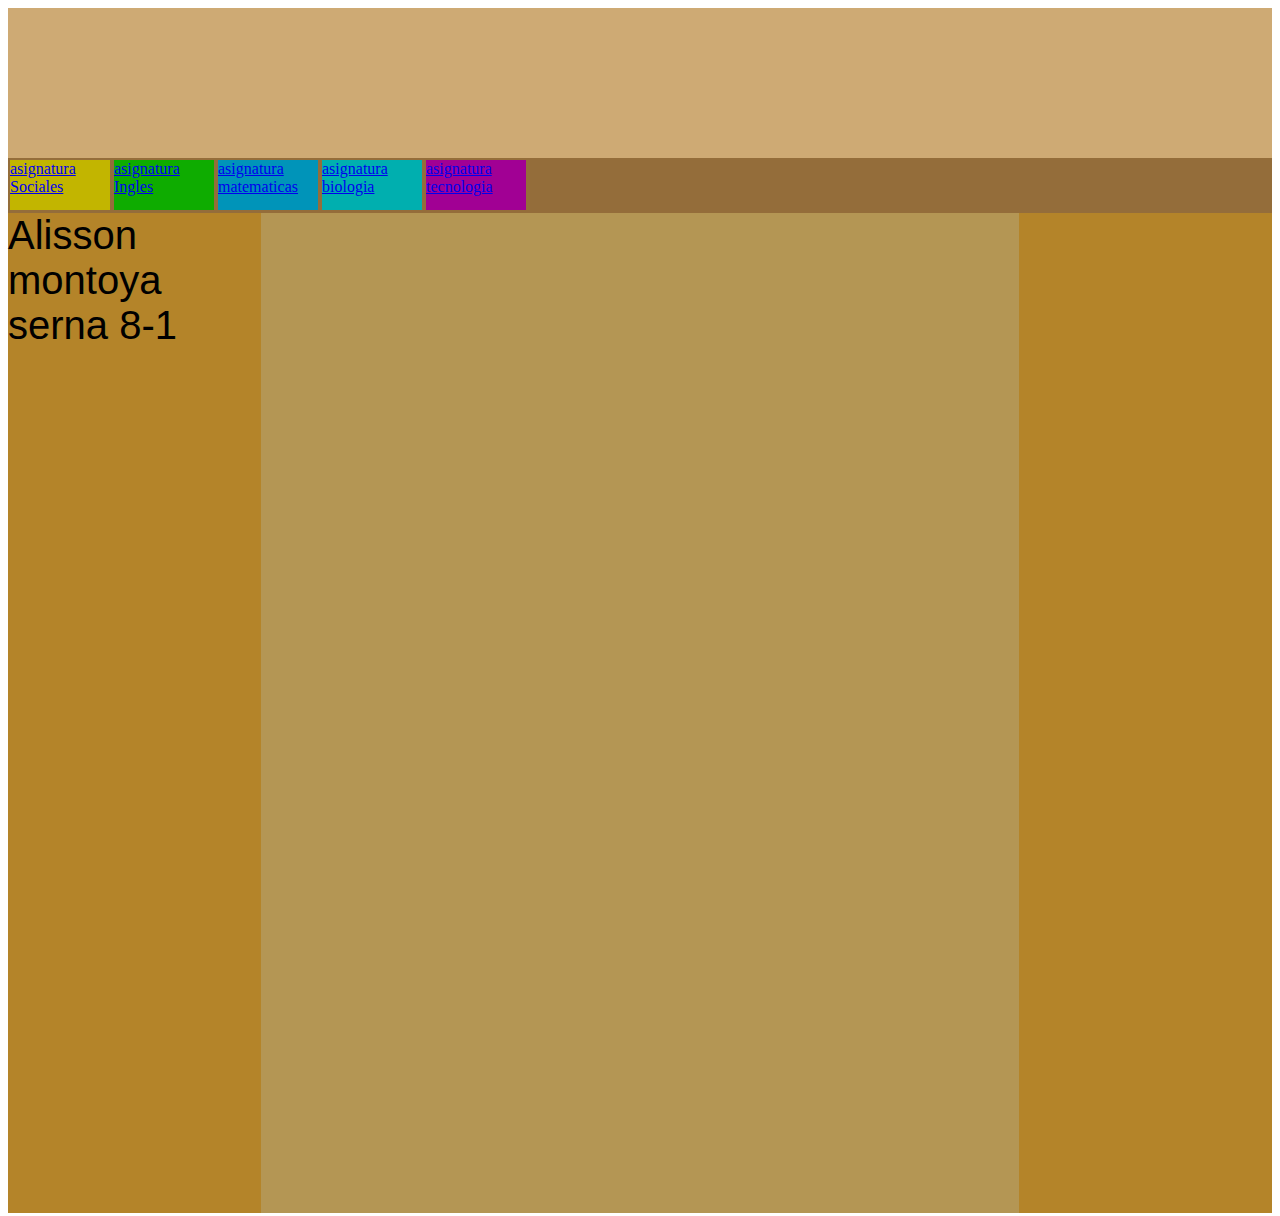
==== biologia.html @ 8f23d9fb "actualizacion1 06/03/2023" ====
<!DOCTYPE html>
<html lang="en">
<head>
    <meta charset="UTF-8">
    <meta http-equiv="X-UA-Compatible" content="IE=edge">
    <meta name="viewport" content="width=device-width, initial-scale=1.0">
    <title>Document</title>
    <link rel="stylesheet" href="Temas.css">
</head>
<body>
    <div class="Contenedor">  
        <div class="Encabezado">
            
        </div>
        <div class="Menú">
            <div class="Sociales">
                <a href="Sociales.html">asignatura Sociales</a>
            </div>
            <div class="Ingles">
                <a href="Ingles.html">asignatura Ingles</a>
            </div>
            <div class="matematicas">
                <a href="matematicas.html">asignatura matematicas</a>
            </div>
            <div class="biologia">
            <a href="biologia.html">asignatura biologia</a>
            </div>
            <div class="tecnologia">
                <a href="tecnologia.html">asignatura tecnologia</a>
            </div>
        </div>
    
    <div class="Contenedor2"> 
        <div class="Izquierda">
            Alisson montoya serna 8-1
           
        </div>
        <div class="Centro"> 
            
        </div>
        <div class="Derecha">
           
        </div>
    </div>
</div>
</body>
</html>
---- Temas.css ----
.Contenedor {
    width: 100%;
    height: 1200px;
    background-color: rgb(202, 183, 129);
}
.Encabezado {
    width: 100%;
    height: 150px;
    background-color: rgb(206, 170, 116);
    
    font-size: 35px;
    font-family: cursive;
    color: black;
    text-align: center;
}
.Menú {
    display: flex;
    width: 100%;
    height: 55px;
    background-color: rgb(148, 109, 58);
}

.Sociales{
    width: 100px;
    height: 50px;
    background-color: rgb(194, 181, 0);
    margin: 2px;
}

.Ingles{
    width: 100px;
    height: 50px;
    background-color: rgb(14, 172, 0);
    margin: 2px;
}

.matematicas{
    width: 100px;
    height: 50px;
    background-color: rgb(0, 148, 185);
    margin: 2px;
}

.biologia{
    width: 100px;
    height: 50px;
    background-color: rgb(0, 175, 175);
    margin: 2px;
}

.tecnologia{
    width: 100px;
    height: 50px;
    background-color: rgb(161, 0, 148);
    margin: 2px;
}

.Contenedor2 {
    display: flex;
    width: 100%;
    height: 1000px;
    background-color: rgb(189, 154, 102);
}
.Izquierda {
    width: 20%;
    height: 1000px;
    background-color: rgb(180, 132, 41);
    font-size: 40px;
    font-family: 'Segoe UI', Tahoma, Geneva, Verdana, sans-serif;
    color: black;
}
.Centro  {
    width: 60%;
    height: 1000px;
    background-color: rgb(180, 150, 84);
    font-size: 40px;
    font-family: 'Segoe UI', Tahoma, Geneva, Verdana, sans-serif;
    color: black;
}
.Derecha {
    width: 20%;
    height: 1000px;
    background-color: rgb(180, 132, 41);
    font-size: 40px;
    font-family: 'Segoe UI', Tahoma, Geneva, Verdana, sans-serif;
    color: black;
}
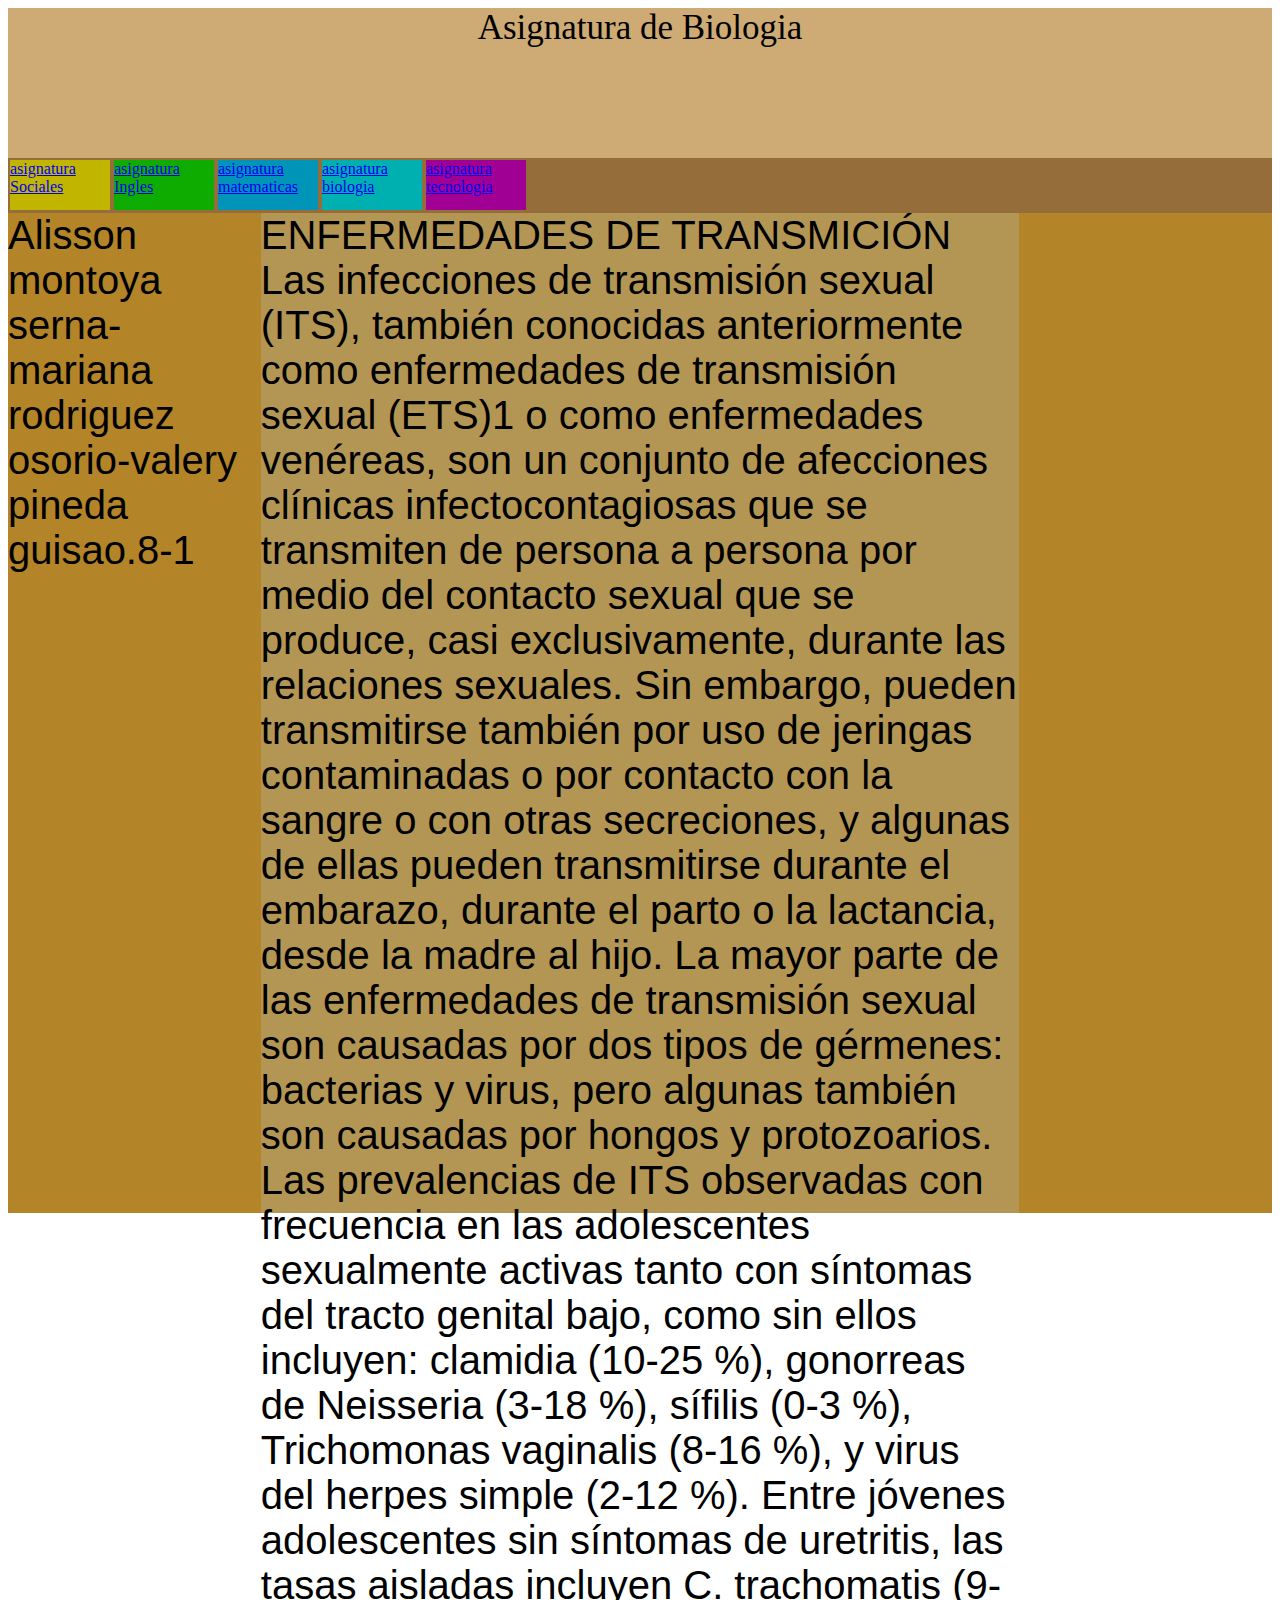
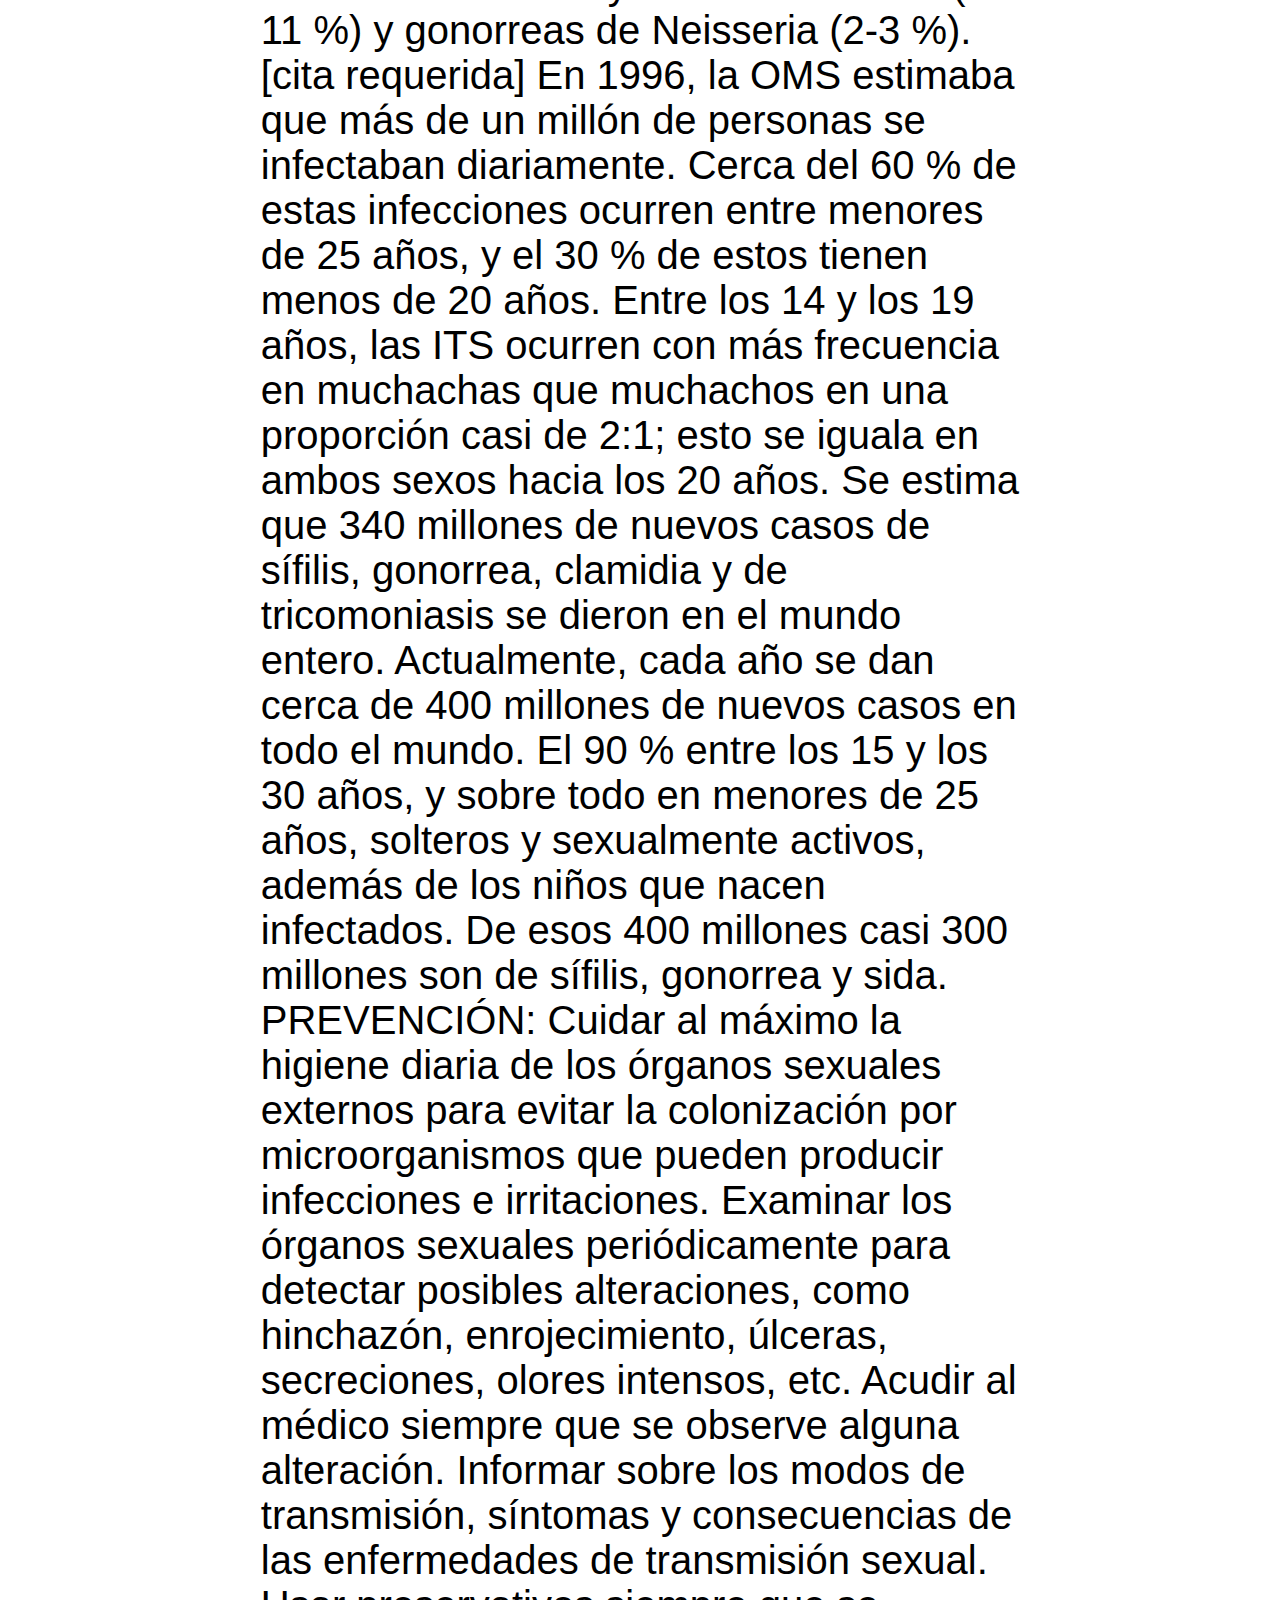
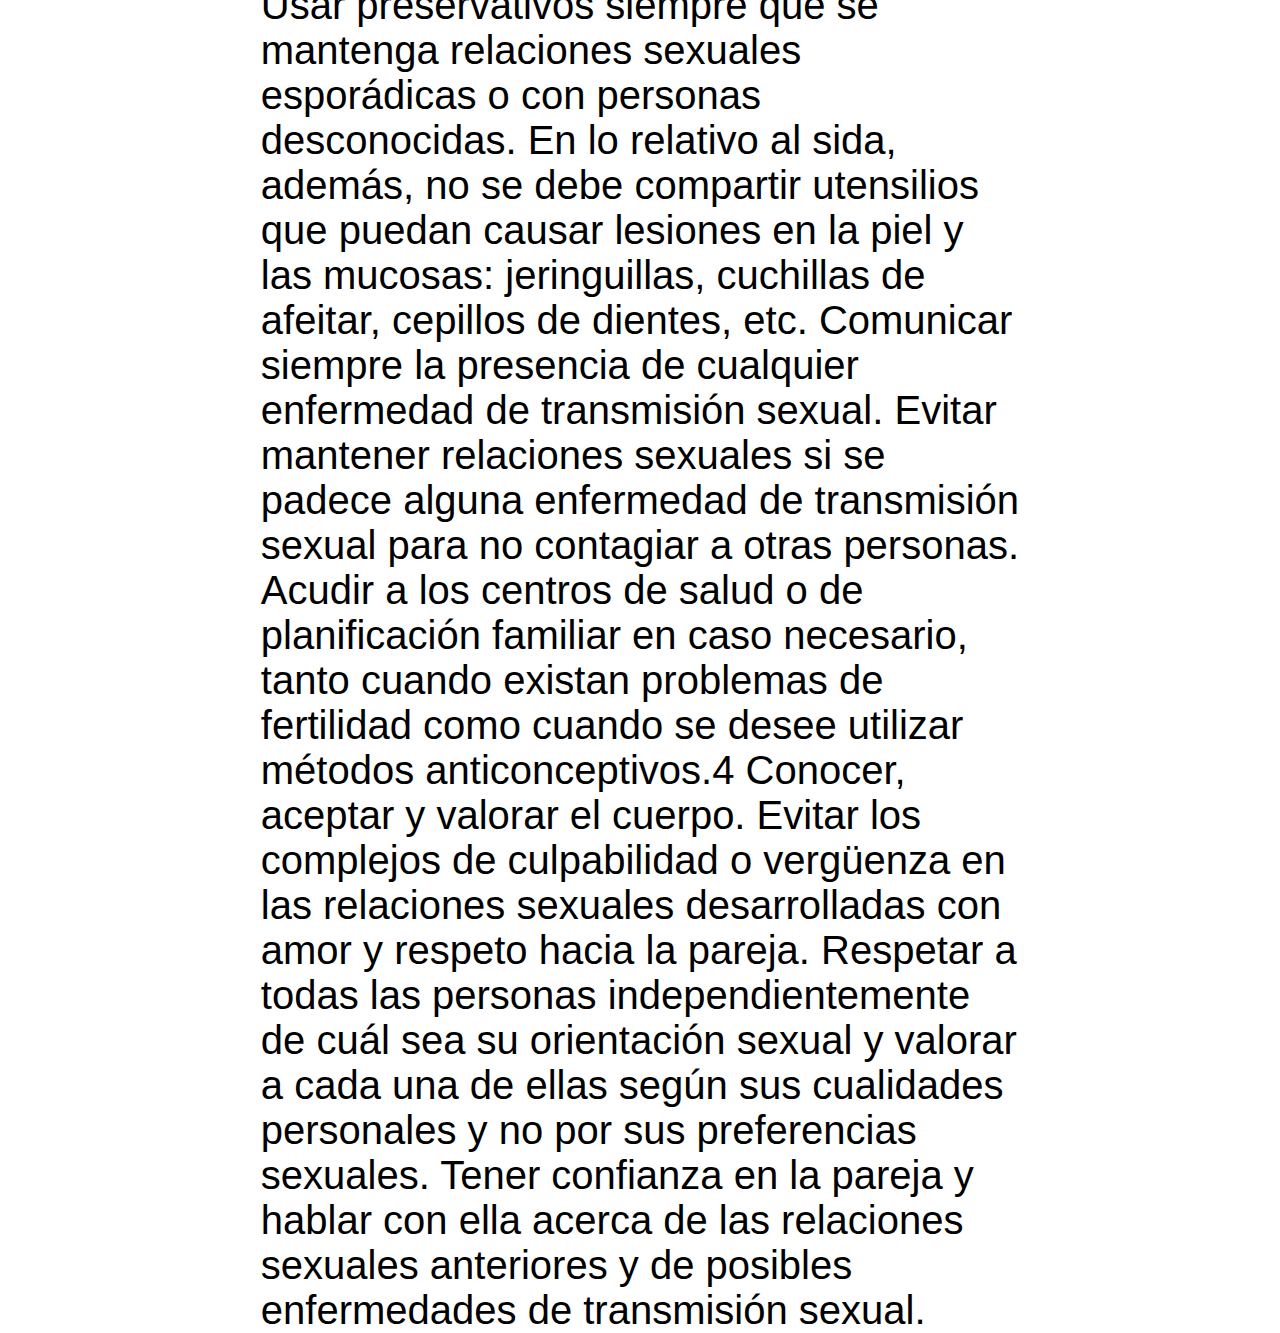
==== commit 6e326301: "ACTUALIZACIÓN 3 10/7/2023" ====
--- a/biologia.html
+++ b/biologia.html
@@ -10,7 +10,7 @@
 <body>
     <div class="Contenedor">  
         <div class="Encabezado">
-            
+            Asignatura de Biologia
         </div>
         <div class="Menú">
             <div class="Sociales">
@@ -32,10 +32,43 @@
     
     <div class="Contenedor2"> 
         <div class="Izquierda">
-            Alisson montoya serna 8-1
+            Alisson montoya serna-mariana rodriguez osorio-valery pineda guisao.8-1
            
         </div>
         <div class="Centro"> 
+            ENFERMEDADES DE TRANSMICIÓN
+Las infecciones de transmisión sexual (ITS), también conocidas anteriormente como enfermedades de transmisión sexual (ETS)1 o como enfermedades venéreas, son un conjunto de afecciones clínicas infectocontagiosas que se transmiten de persona a persona por medio del contacto sexual que se produce, casi exclusivamente, durante las relaciones sexuales. Sin embargo, pueden transmitirse también por uso de jeringas contaminadas o por contacto con la sangre o con otras secreciones, y algunas de ellas pueden transmitirse durante el embarazo, durante el parto o la lactancia, desde la madre al hijo. La mayor parte de las enfermedades de transmisión sexual son causadas por dos tipos de gérmenes: bacterias y virus, pero algunas también son causadas por hongos y protozoarios.
+Las prevalencias de ITS observadas con frecuencia en las adolescentes sexualmente activas tanto con síntomas del tracto genital bajo, como sin ellos incluyen:
+clamidia (10-25 %),
+gonorreas de Neisseria (3-18 %),
+sífilis (0-3 %),
+Trichomonas vaginalis (8-16 %), y
+virus del herpes simple (2-12 %).
+Entre jóvenes adolescentes sin síntomas de uretritis, las tasas aisladas incluyen C. trachomatis (9-11 %) y gonorreas de Neisseria (2-3 %).[cita requerida]
+
+En 1996, la OMS estimaba que más de un millón de personas se infectaban diariamente. Cerca del 60 % de estas infecciones ocurren entre menores de 25 años, y el 30 % de estos tienen menos de 20 años. Entre los 14 y los 19 años, las ITS ocurren con más frecuencia en muchachas que muchachos en una proporción casi de 2:1; esto se iguala en ambos sexos hacia los 20 años. Se estima que 340 millones de nuevos casos de sífilis, gonorrea, clamidia y de tricomoniasis se dieron en el mundo entero.
+
+Actualmente, cada año se dan cerca de 400 millones de nuevos casos en todo el mundo. El 90 % entre los 15 y los 30 años, y sobre todo en menores de 25 años, solteros y sexualmente activos, además de los niños que nacen infectados. De esos 400 millones casi 300 millones son de sífilis, gonorrea y sida.
+
+
+
+
+PREVENCIÓN:
+Cuidar al máximo la higiene diaria de los órganos sexuales externos para evitar la colonización por microorganismos que pueden producir infecciones e irritaciones.
+Examinar los órganos sexuales periódicamente para detectar posibles alteraciones, como hinchazón, enrojecimiento, úlceras, secreciones, olores intensos, etc.
+Acudir al médico siempre que se observe alguna alteración.
+Informar sobre los modos de transmisión, síntomas y consecuencias de las enfermedades de transmisión sexual.
+Usar preservativos siempre que se mantenga relaciones sexuales esporádicas o con personas desconocidas. En lo relativo al sida, además, no se debe compartir utensilios que puedan causar lesiones en la piel y las mucosas: jeringuillas, cuchillas de afeitar, cepillos de dientes, etc.
+Comunicar siempre la presencia de cualquier enfermedad de transmisión sexual.
+Evitar mantener relaciones sexuales si se padece alguna enfermedad de transmisión sexual para no contagiar a otras personas.
+Acudir a los centros de salud o de planificación familiar en caso necesario, tanto cuando existan problemas de fertilidad como cuando se desee utilizar métodos anticonceptivos.4
+Conocer, aceptar y valorar el cuerpo.
+Evitar los complejos de culpabilidad o vergüenza en las relaciones sexuales desarrolladas con amor y respeto hacia la pareja.
+Respetar a todas las personas independientemente de cuál sea su orientación sexual y valorar a cada una de ellas según sus cualidades personales y no por sus preferencias sexuales.
+Tener confianza en la pareja y hablar con ella acerca de las relaciones sexuales anteriores y de posibles enfermedades de transmisión sexual.
+
+            
+            
             
         </div>
         <div class="Derecha">
@@ -44,4 +77,4 @@
     </div>
 </div>
 </body>
-</html>+</html>
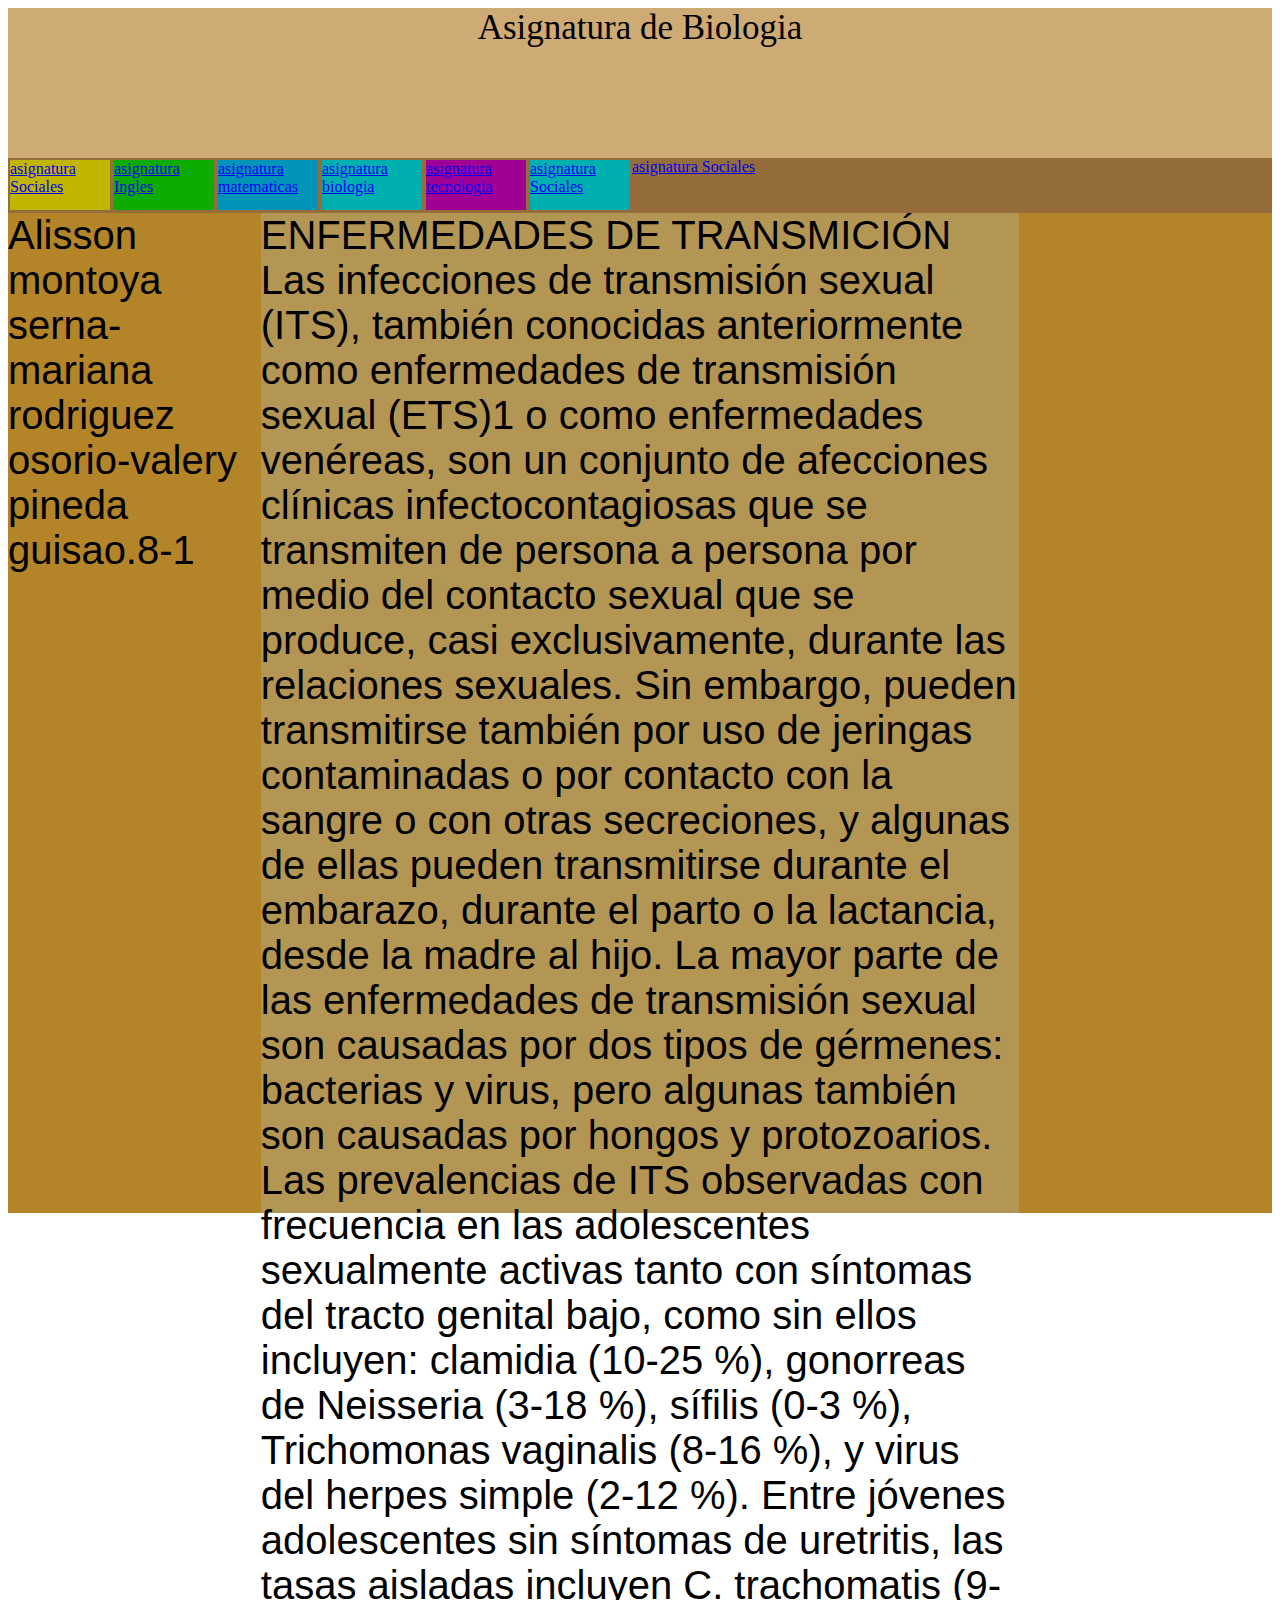
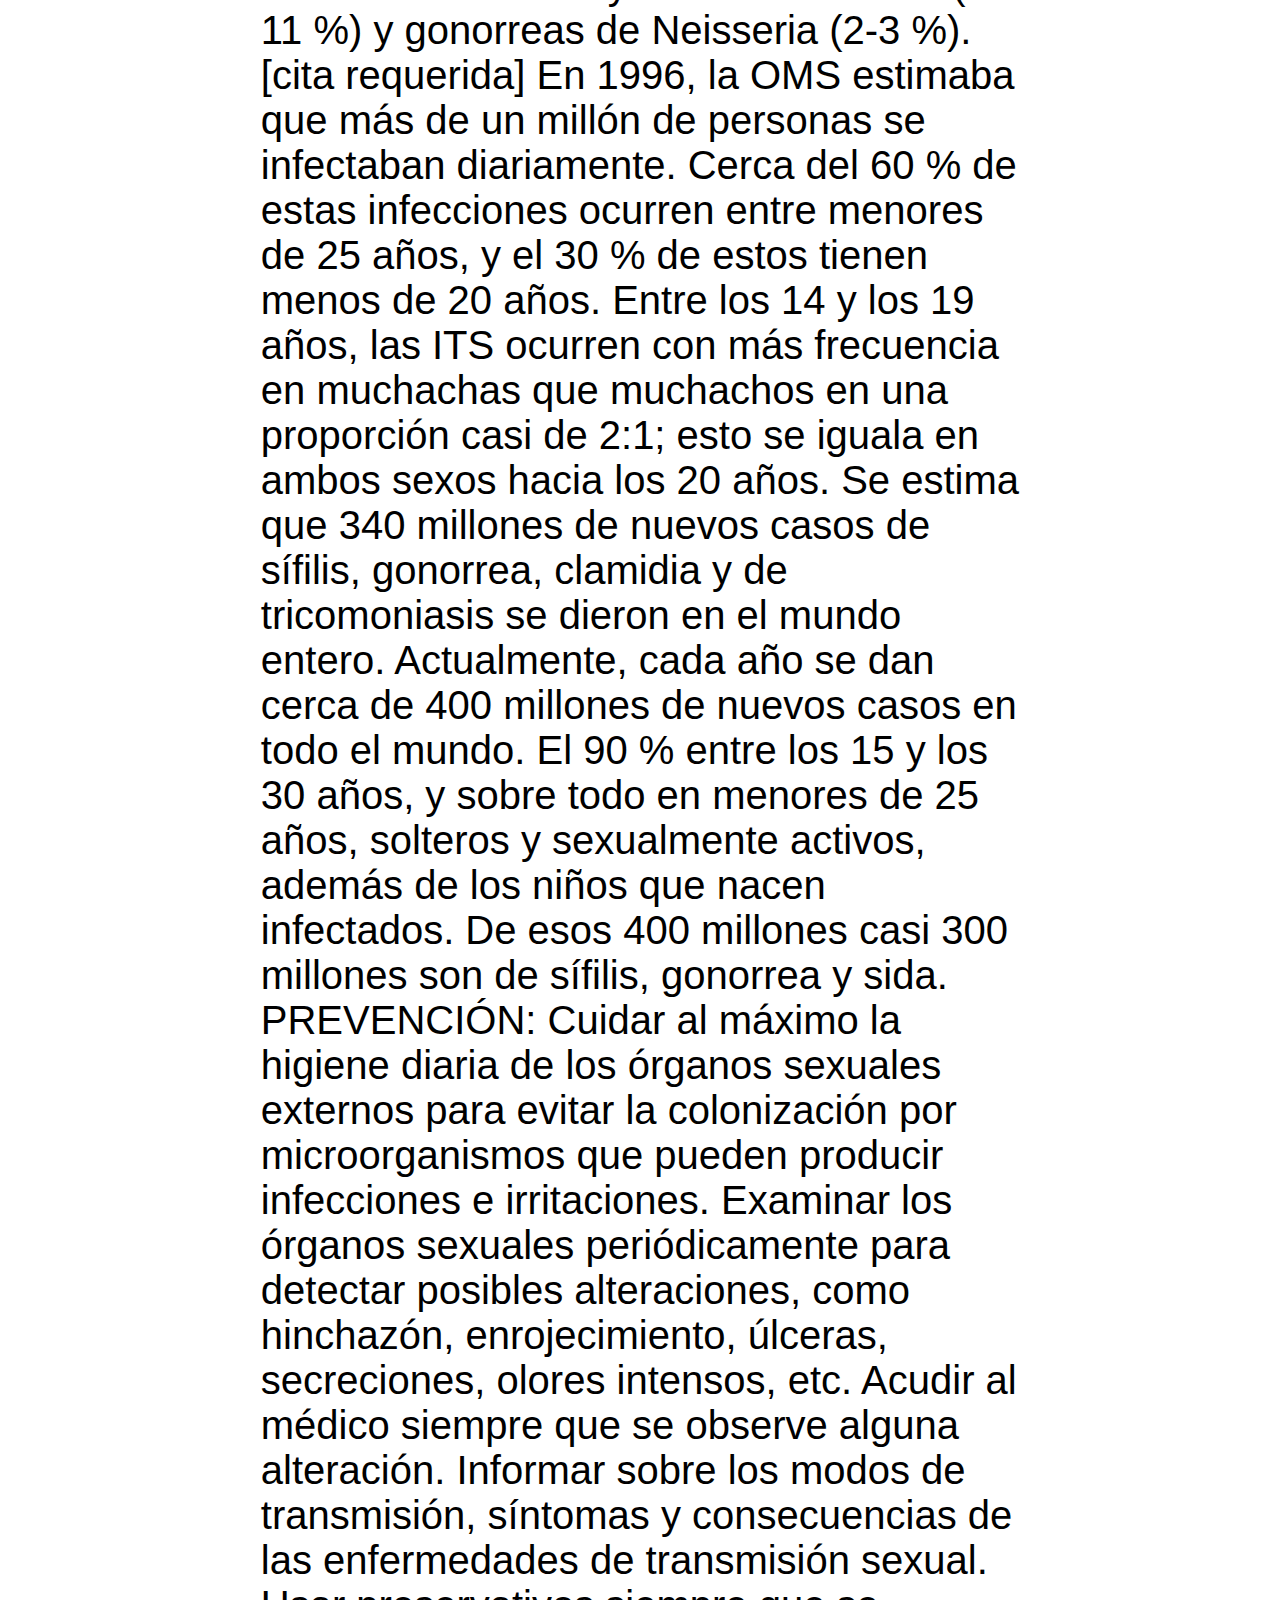
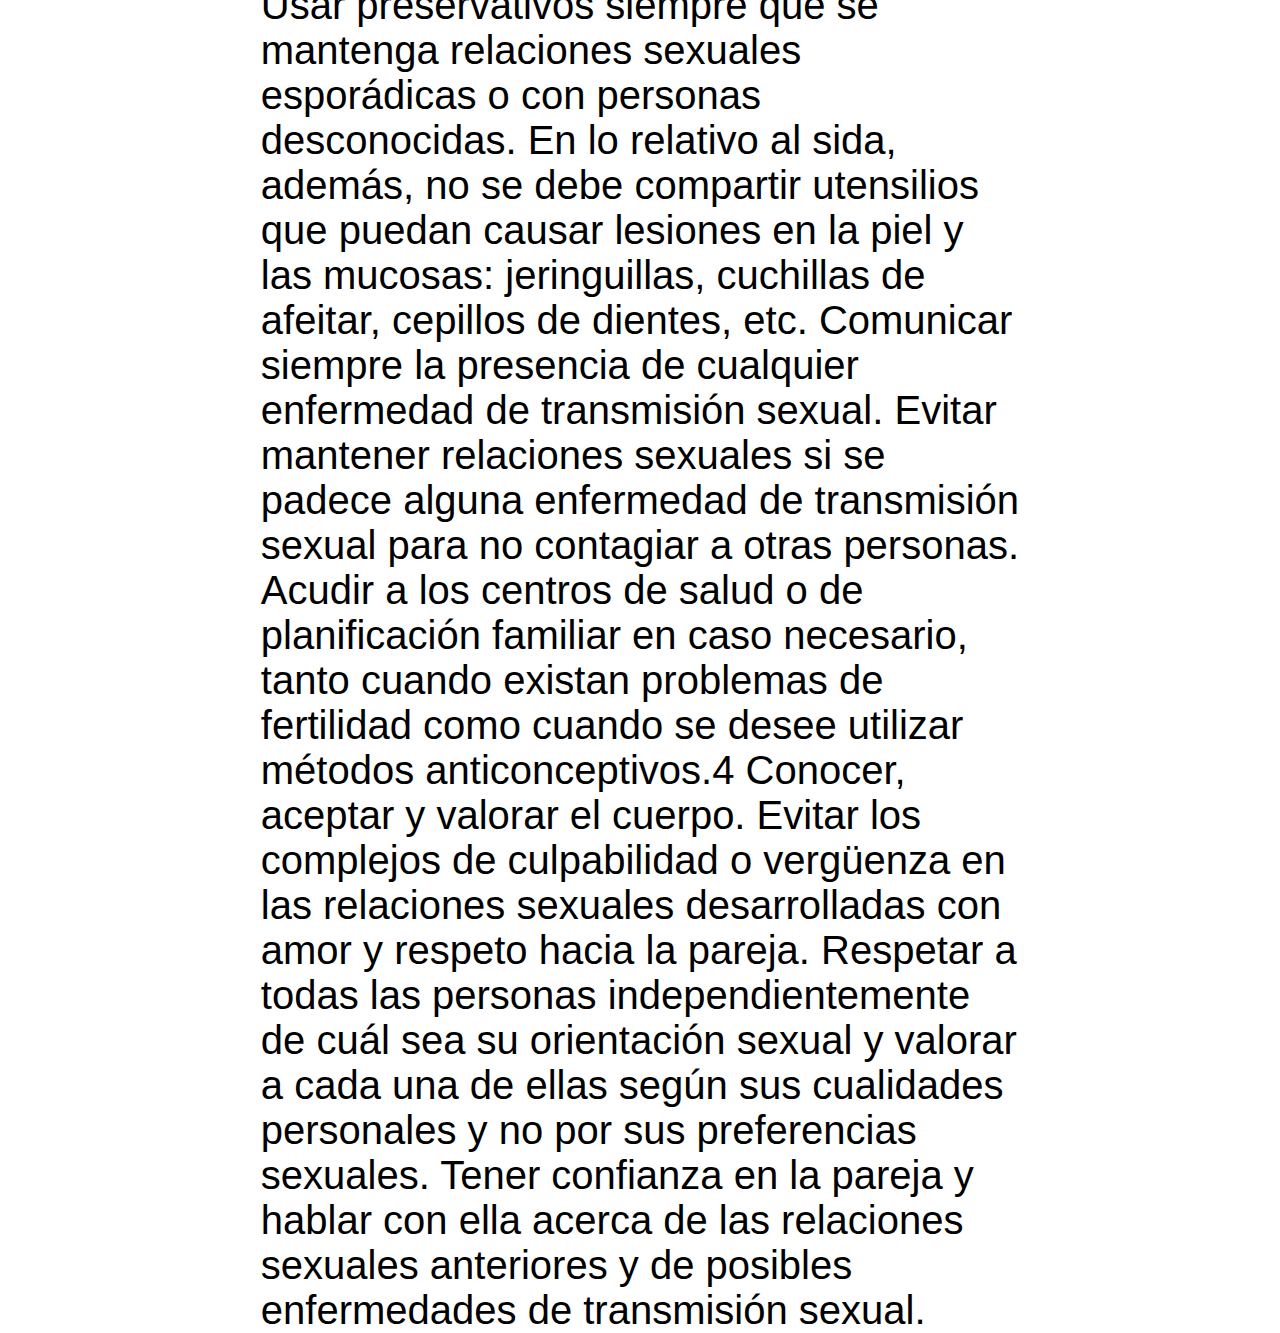
==== commit 0bcfe26c: "actualización 6 - 16/07/2023" ====
--- a/biologia.html
+++ b/biologia.html
@@ -27,6 +27,12 @@
             </div>
             <div class="tecnologia">
                 <a href="tecnologia.html">asignatura tecnologia</a>
+            </div>
+            <div class="biologia">
+                <a href="biologia.html">asignatura Sociales</a>
+            </div>
+            <div class="Religión">
+                <a href="Religión.html">asignatura Sociales</a>
             </div>
         </div>
     
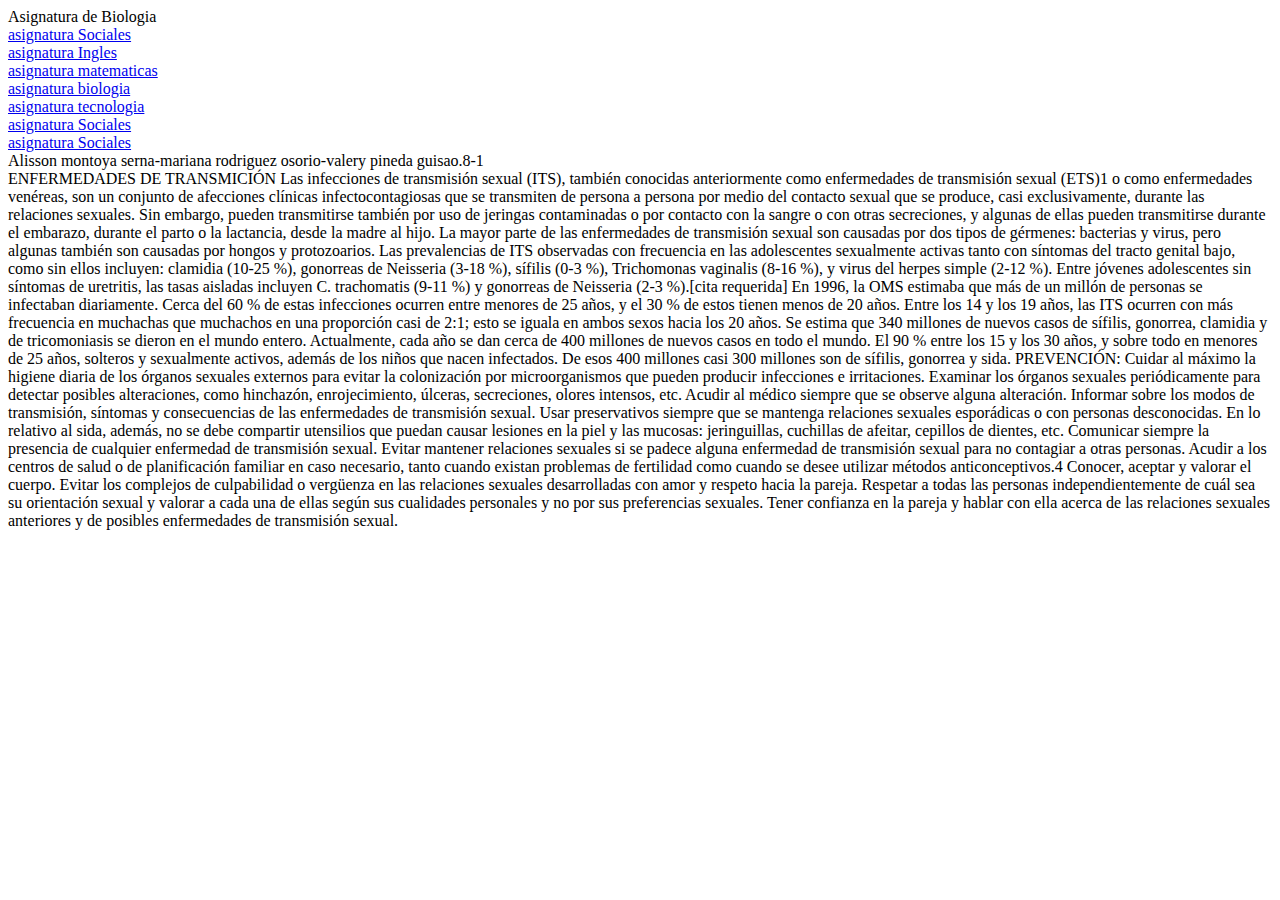
==== commit 398a4c0c: "Update biologia.html" ====
--- a/biologia.html
+++ b/biologia.html
@@ -4,7 +4,7 @@
     <meta charset="UTF-8">
     <meta http-equiv="X-UA-Compatible" content="IE=edge">
     <meta name="viewport" content="width=device-width, initial-scale=1.0">
-    <title>Document</title>
+    <title>Biologia</title>
     <link rel="stylesheet" href="Temas.css">
 </head>
 <body>
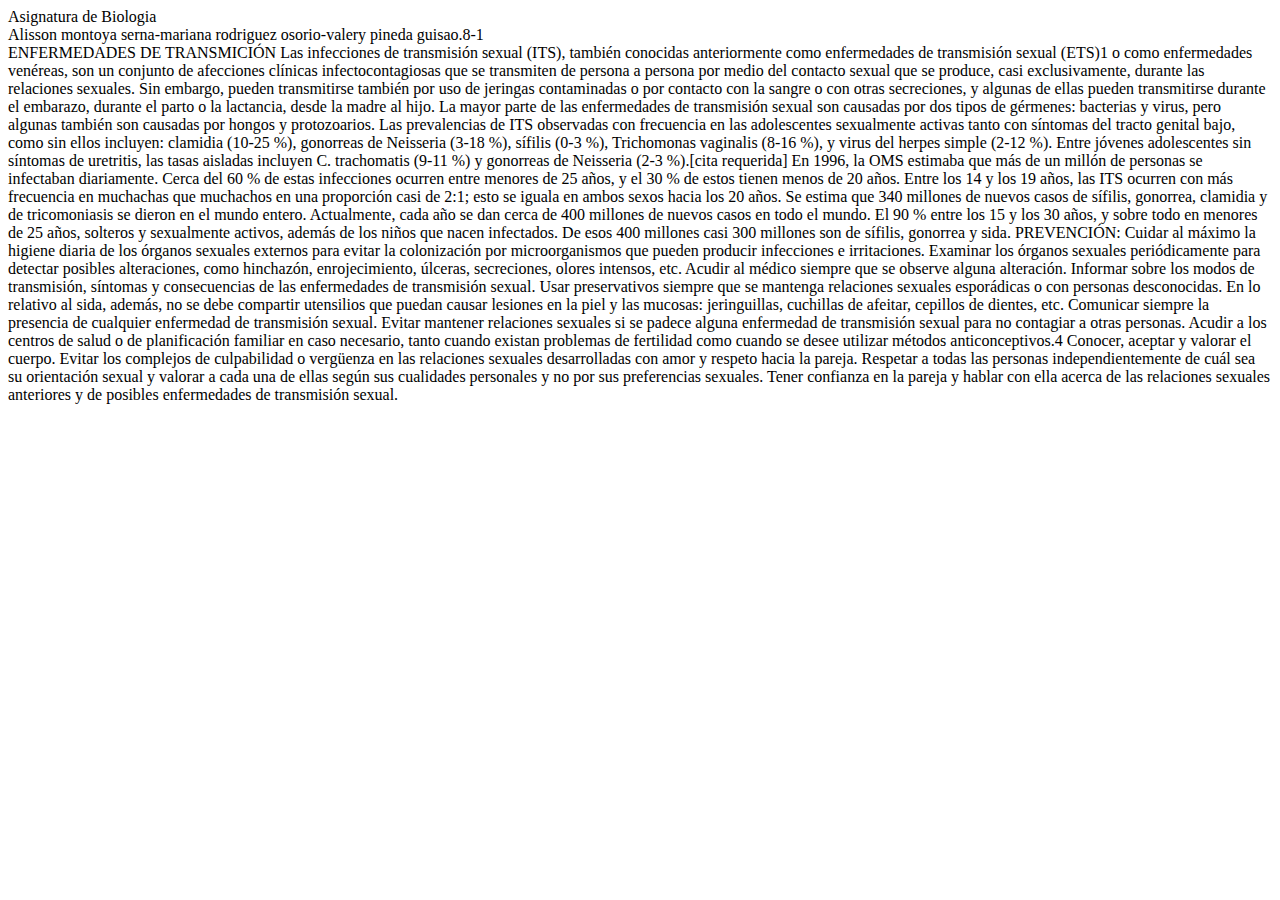
==== commit 92dce752: "Update biologia.html" ====
--- a/biologia.html
+++ b/biologia.html
@@ -11,29 +11,6 @@
     <div class="Contenedor">  
         <div class="Encabezado">
             Asignatura de Biologia
-        </div>
-        <div class="Menú">
-            <div class="Sociales">
-                <a href="Sociales.html">asignatura Sociales</a>
-            </div>
-            <div class="Ingles">
-                <a href="Ingles.html">asignatura Ingles</a>
-            </div>
-            <div class="matematicas">
-                <a href="matematicas.html">asignatura matematicas</a>
-            </div>
-            <div class="biologia">
-            <a href="biologia.html">asignatura biologia</a>
-            </div>
-            <div class="tecnologia">
-                <a href="tecnologia.html">asignatura tecnologia</a>
-            </div>
-            <div class="biologia">
-                <a href="biologia.html">asignatura Sociales</a>
-            </div>
-            <div class="Religión">
-                <a href="Religión.html">asignatura Sociales</a>
-            </div>
         </div>
     
     <div class="Contenedor2"> 
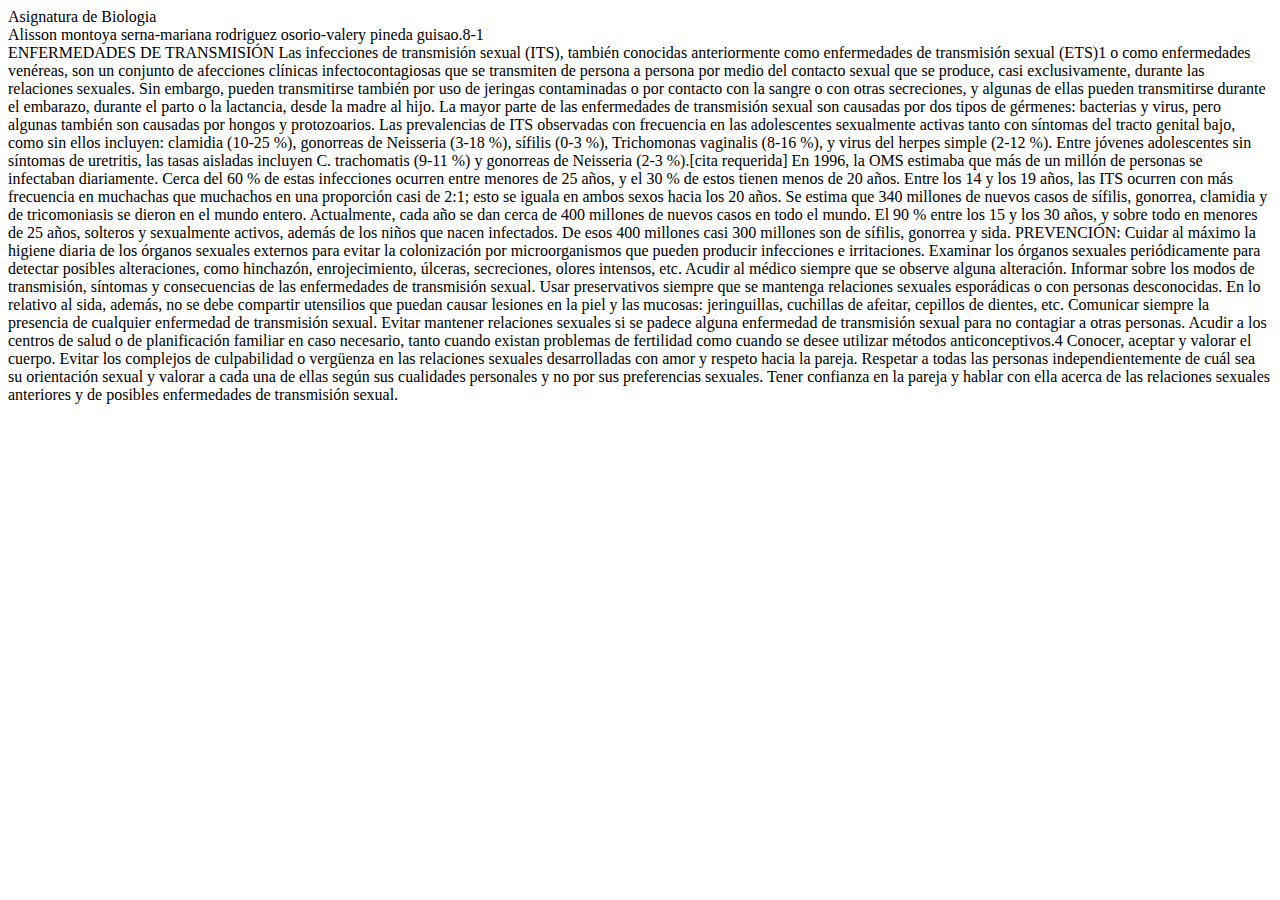
==== commit 2d1828cb: "Update biologia.html" ====
--- a/biologia.html
+++ b/biologia.html
@@ -19,7 +19,7 @@
            
         </div>
         <div class="Centro"> 
-            ENFERMEDADES DE TRANSMICIÓN
+            </H1>ENFERMEDADES DE TRANSMISIÓN</H1>
 Las infecciones de transmisión sexual (ITS), también conocidas anteriormente como enfermedades de transmisión sexual (ETS)1 o como enfermedades venéreas, son un conjunto de afecciones clínicas infectocontagiosas que se transmiten de persona a persona por medio del contacto sexual que se produce, casi exclusivamente, durante las relaciones sexuales. Sin embargo, pueden transmitirse también por uso de jeringas contaminadas o por contacto con la sangre o con otras secreciones, y algunas de ellas pueden transmitirse durante el embarazo, durante el parto o la lactancia, desde la madre al hijo. La mayor parte de las enfermedades de transmisión sexual son causadas por dos tipos de gérmenes: bacterias y virus, pero algunas también son causadas por hongos y protozoarios.
 Las prevalencias de ITS observadas con frecuencia en las adolescentes sexualmente activas tanto con síntomas del tracto genital bajo, como sin ellos incluyen:
 clamidia (10-25 %),
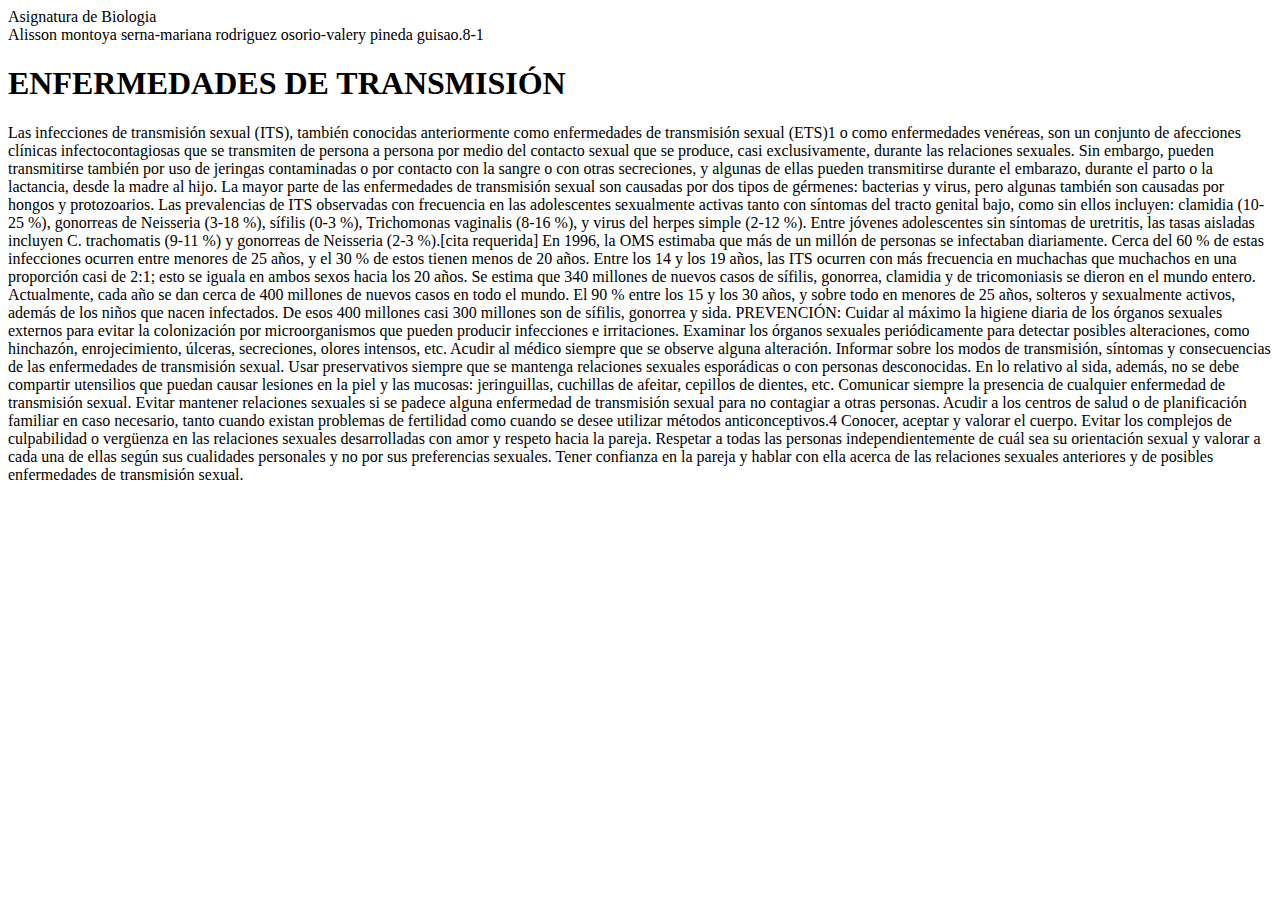
==== commit 5b7030bd: "Update biologia.html" ====
--- a/biologia.html
+++ b/biologia.html
@@ -19,7 +19,7 @@
            
         </div>
         <div class="Centro"> 
-            </H1>ENFERMEDADES DE TRANSMISIÓN</H1>
+            <H1>ENFERMEDADES DE TRANSMISIÓN</H1>
 Las infecciones de transmisión sexual (ITS), también conocidas anteriormente como enfermedades de transmisión sexual (ETS)1 o como enfermedades venéreas, son un conjunto de afecciones clínicas infectocontagiosas que se transmiten de persona a persona por medio del contacto sexual que se produce, casi exclusivamente, durante las relaciones sexuales. Sin embargo, pueden transmitirse también por uso de jeringas contaminadas o por contacto con la sangre o con otras secreciones, y algunas de ellas pueden transmitirse durante el embarazo, durante el parto o la lactancia, desde la madre al hijo. La mayor parte de las enfermedades de transmisión sexual son causadas por dos tipos de gérmenes: bacterias y virus, pero algunas también son causadas por hongos y protozoarios.
 Las prevalencias de ITS observadas con frecuencia en las adolescentes sexualmente activas tanto con síntomas del tracto genital bajo, como sin ellos incluyen:
 clamidia (10-25 %),
